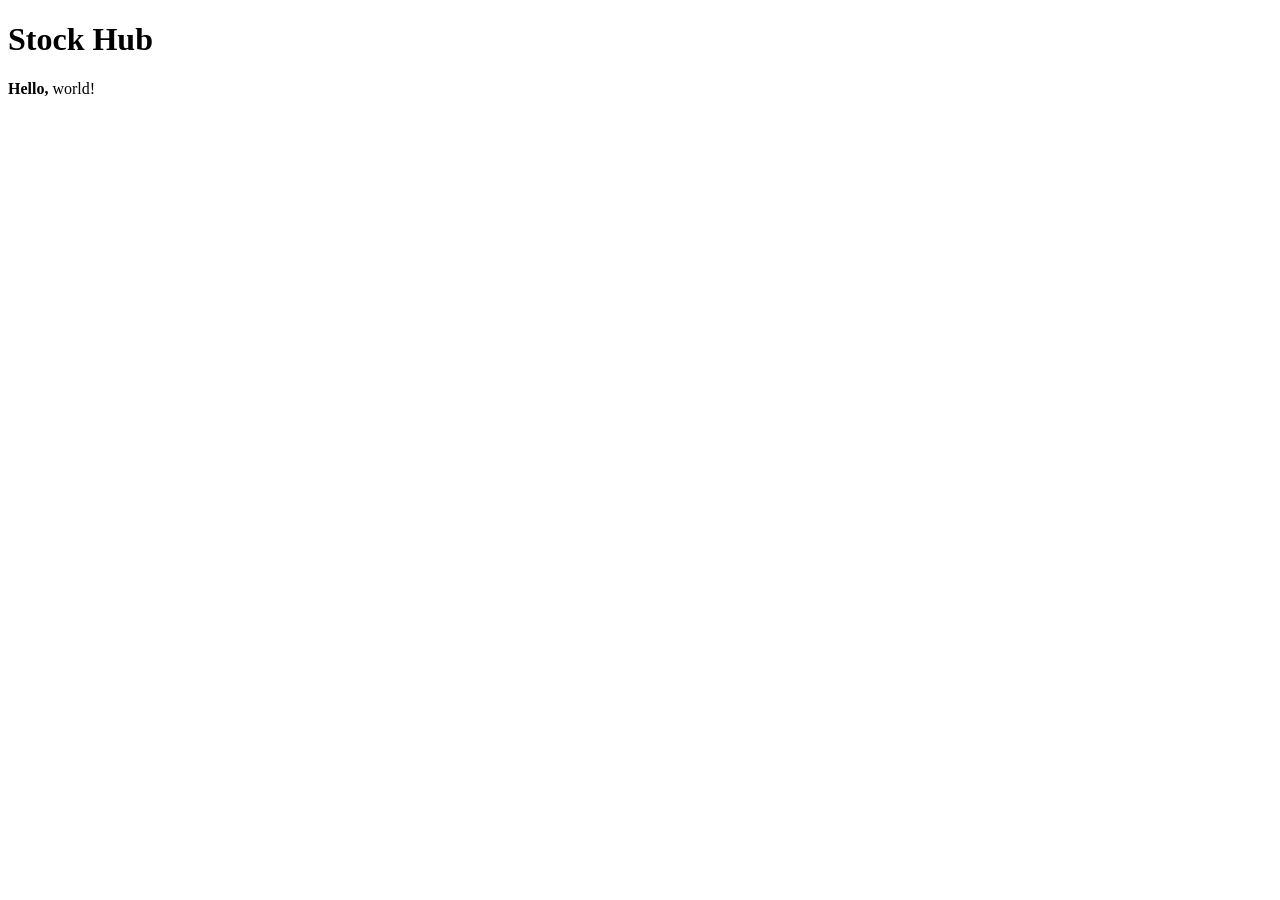
==== index.html @ e287ad89 "added bold" ====
<!--this is the html file-->

<!DOCTYPE html>
<html>

<head>
  <meta charset="utf-8">
  <title></title>
  <meta name="author" content="">
  <meta name="description" content="">
  <meta name="viewport" content="width=device-width, initial-scale=1">

  <link href="css/style.css" rel="stylesheet">
</head>

<body>
    <h1> Stock Hub </h1>



  <p><b>Hello,</b> world!</p>
  
  <script src="js/script.js"></script>
</body>

</html>
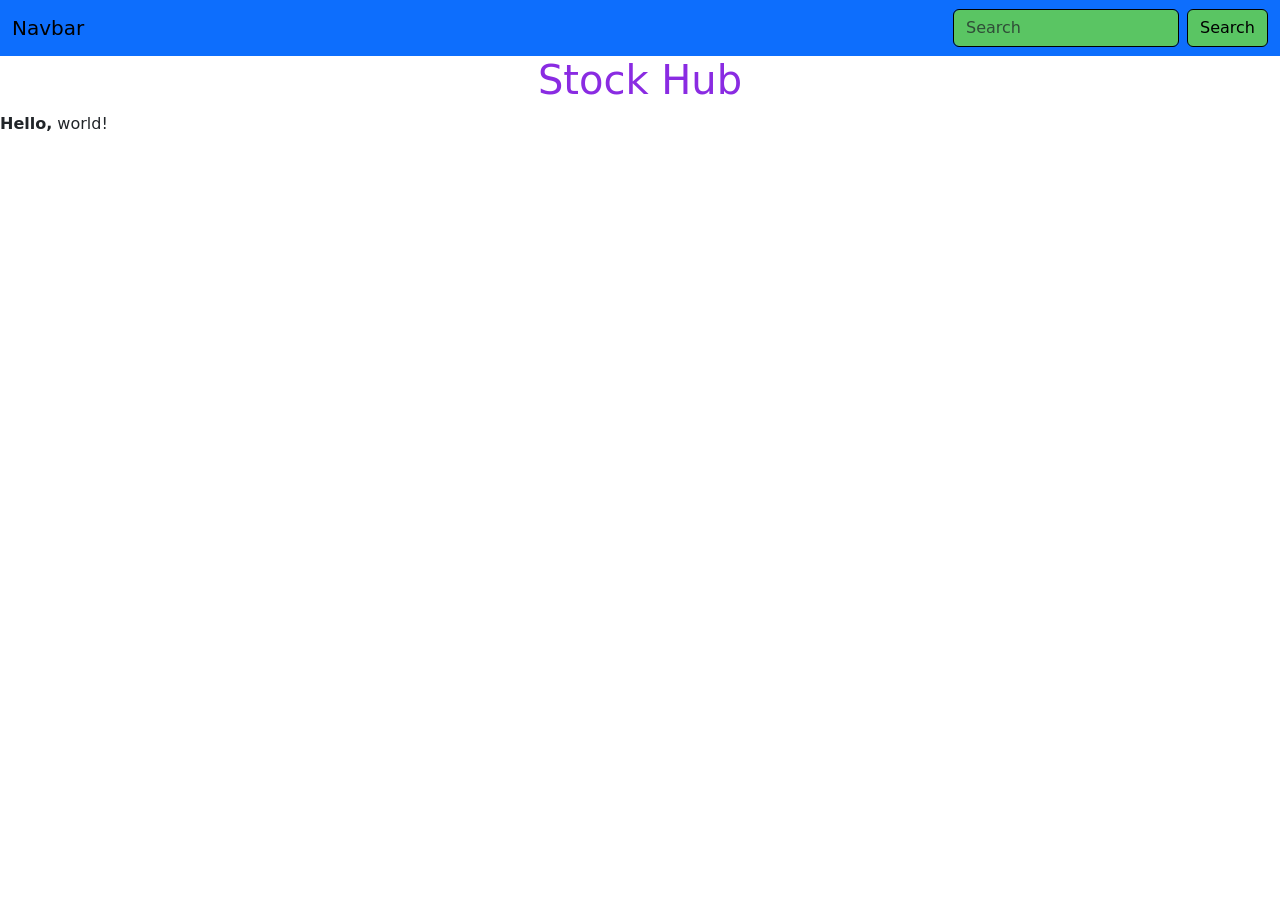
==== commit 877071b0: "added navbar" ====
--- a/index.html
+++ b/index.html
@@ -9,11 +9,24 @@
   <meta name="author" content="">
   <meta name="description" content="">
   <meta name="viewport" content="width=device-width, initial-scale=1">
-
-  <link href="css/style.css" rel="stylesheet">
+  <link href="https://cdn.jsdelivr.net/npm/bootstrap@5.3.8/dist/css/bootstrap.min.css" rel="stylesheet" integrity="sha384-sRIl4kxILFvY47J16cr9ZwB07vP4J8+LH7qKQnuqkuIAvNWLzeN8tE5YBujZqJLB" crossorigin="anonymous">
+  <link href="style.css" rel="stylesheet">
 </head>
 
 <body>
+
+<nav class="navbar bg-primary" style="background-color: black;">
+  <div class="container-fluid">
+    <a class="navbar-brand">Navbar</a>
+    <form class="d-flex" role="search">
+      <input class="form-control me-2" type="search" placeholder="Search" aria-label="Search" style="background-color: rgb(90, 197, 99); border-color: black;" />
+      <button class="btn btn-outline-success" style="background-color: rgb(90, 197, 99); border-color: black; color: black;" type="submit">Search</button>
+    </form>
+  </div>
+</nav>
+
+
+
     <h1> Stock Hub </h1>
 
 
--- a/style.css
+++ b/style.css
@@ -0,0 +1,6 @@
+/* I am a css file */
+
+h1 {
+    text-align: center;
+    color:blueviolet;
+}
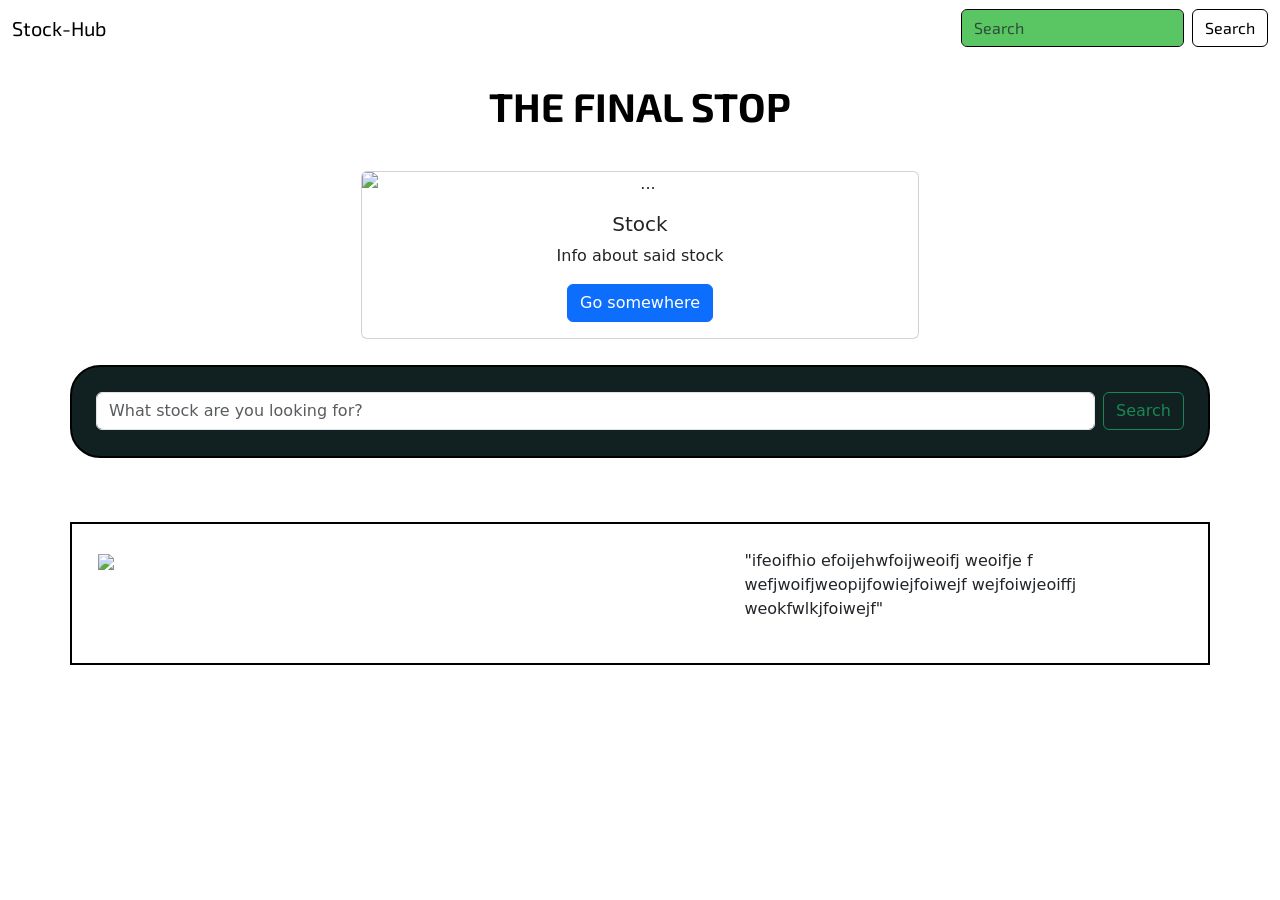
==== commit 262b16cc: "updated search page" ====
--- a/index.html
+++ b/index.html
@@ -10,28 +10,71 @@
   <meta name="description" content="">
   <meta name="viewport" content="width=device-width, initial-scale=1">
   <link href="https://cdn.jsdelivr.net/npm/bootstrap@5.3.8/dist/css/bootstrap.min.css" rel="stylesheet" integrity="sha384-sRIl4kxILFvY47J16cr9ZwB07vP4J8+LH7qKQnuqkuIAvNWLzeN8tE5YBujZqJLB" crossorigin="anonymous">
-  <link href="style.css" rel="stylesheet">
+  <link href="website/main.css" rel="stylesheet">
+  <link rel="preconnect" href="https://fonts.googleapis.com">
+  <link rel="preconnect" href="https://fonts.gstatic.com" crossorigin>
+  <link href="https://fonts.googleapis.com/css2?family=Exo+2:ital,wght@0,100..900;1,100..900&display=swap" rel="stylesheet">
 </head>
 
 <body>
 
-<nav class="navbar bg-primary" style="background-color: black;">
+<nav class="navbar">
   <div class="container-fluid">
-    <a class="navbar-brand">Navbar</a>
+    <a class="navbar-brand font"> Stock-Hub</a>
     <form class="d-flex" role="search">
-      <input class="form-control me-2" type="search" placeholder="Search" aria-label="Search" style="background-color: rgb(90, 197, 99); border-color: black;" />
-      <button class="btn btn-outline-success" style="background-color: rgb(90, 197, 99); border-color: black; color: black;" type="submit">Search</button>
+      <input class="form-control me-2 font" type="search" placeholder="Search" aria-label="Search" style="background-color: rgb(90, 197, 99); border-color: black;" />
+      <button class="btn btn-outline-success font" style="border-color: black; color: black;" type="submit">Search</button>
     </form>
   </div>
 </nav>
 
 
 
-    <h1> Stock Hub </h1>
+    <h1 style="margin-top: 2%;"> <b>THE FINAL STOP</b> </h1>
+
+<div class ="container text-center">
+
+<div class = "col-md-6 offset-md-3 single">
+
+      <div class="card">
+        <img src="..." class="card-img-top" alt="...">
+        <div class="card-body">
+          <h5 class="card-title">Stock</h5>
+          <p class="card-text">Info about said stock</p>
+          <a href="#" class="btn btn-primary">Go somewhere</a>
+        </div>
+      </div>
 
 
+</div>
+</div>
 
-  <p><b>Hello,</b> world!</p>
+<div class = "container text-center" id = "mini">
+
+        <div class="container-fluid">
+          <form class="d-flex" role="search" action = "website/info.html">
+            <input class="form-control me-2" type="text" placeholder="What stock are you looking for?"/>
+            <button class="btn btn-outline-success" type="submit" id="searchButton">Search</button>
+          </form>
+        </div>
+
+</div>
+
+<div class = "container" id = "imgL">
+
+  <div class = "row">
+
+    <div class = "col-7">
+      <img src="...">
+  </div>
+
+  <div class = "col-5">
+    <p> "ifeoifhio efoijehwfoijweoifj weoifje f wefjwoifjweopijfowiejfoiwejf wejfoiwjeoiffj weokfwlkjfoiwejf"</p>
+  </div>
+
+  </div>  
+</div>
+
   
   <script src="js/script.js"></script>
 </body>
--- a/website/main.css
+++ b/website/main.css
@@ -0,0 +1,31 @@
+/* I am a css file */
+
+h1 {
+    text-align: center;
+    color:black;
+    font-family: "Exo 2", sans-serif;
+}
+
+.font {
+    font-family: "Exo 2", sans-serif;
+}
+
+
+.single{
+    padding-top:3%
+}
+
+#imgL {
+    margin-top: 5%;
+    border: 2px solid black;
+    padding:2%;
+}
+
+#mini{
+    border: 2px solid black;    
+    border-radius: 30px;
+    padding-top:2%;
+    padding-bottom:2%;
+    background-color: rgb(17, 32, 32);
+    margin-top:2%;
+}
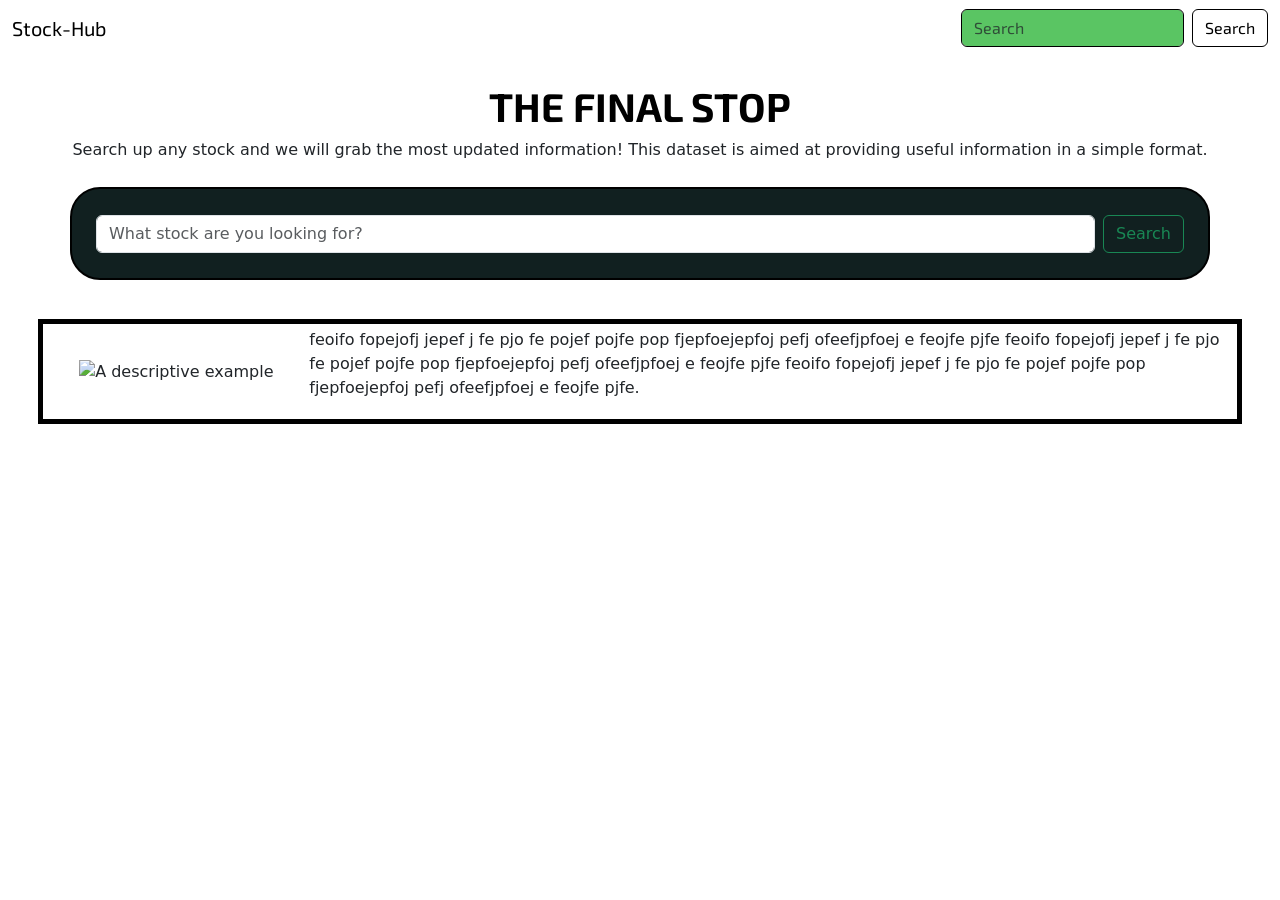
==== commit 8e6bb769: "added stuff to info page" ====
--- a/index.html
+++ b/index.html
@@ -18,6 +18,7 @@
 
 <body>
 
+
 <nav class="navbar">
   <div class="container-fluid">
     <a class="navbar-brand font"> Stock-Hub</a>
@@ -30,24 +31,9 @@
 
 
 
-    <h1 style="margin-top: 2%;"> <b>THE FINAL STOP</b> </h1>
+    <h1 style="margin-top: 2%; text-align: center;"> <b>THE FINAL STOP</b> </h1>
 
-<div class ="container text-center">
-
-<div class = "col-md-6 offset-md-3 single">
-
-      <div class="card">
-        <img src="..." class="card-img-top" alt="...">
-        <div class="card-body">
-          <h5 class="card-title">Stock</h5>
-          <p class="card-text">Info about said stock</p>
-          <a href="#" class="btn btn-primary">Go somewhere</a>
-        </div>
-      </div>
-
-
-</div>
-</div>
+<p id = "int"> Search up any stock and we will grab the most updated information! This dataset is aimed at providing useful information in a simple format.</p>
 
 <div class = "container text-center" id = "mini">
 
@@ -60,22 +46,14 @@
 
 </div>
 
-<div class = "container" id = "imgL">
-
-  <div class = "row">
-
-    <div class = "col-7">
-      <img src="...">
-  </div>
-
-  <div class = "col-5">
-    <p> "ifeoifhio efoijehwfoijweoifj weoifje f wefjwoifjweopijfowiejfoiwejf wejfoiwjeoiffj weokfwlkjfoiwejf"</p>
-  </div>
-
-  </div>  
+  
+<div class="flex-container">
+  <img src="website/who.jpg" alt="A descriptive example">
+  <p>feoifo fopejofj jepef j fe pjo fe pojef pojfe pop fjepfoejepfoj pefj ofeefjpfoej e feojfe pjfe feoifo fopejofj jepef j fe pjo fe pojef pojfe pop fjepfoejepfoj pefj ofeefjpfoej e feojfe pjfe feoifo fopejofj jepef j fe pjo fe pojef pojfe pop fjepfoejepfoj pefj ofeefjpfoej e feojfe pjfe.</p>
 </div>
 
-  
+
+
   <script src="js/script.js"></script>
 </body>
 
--- a/website/main.css
+++ b/website/main.css
@@ -1,9 +1,12 @@
 /* I am a css file */
 
 h1 {
-    text-align: center;
     color:black;
     font-family: "Exo 2", sans-serif;
+}
+
+#int {
+    text-align: center;
 }
 
 .font {
@@ -28,4 +31,23 @@
     padding-bottom:2%;
     background-color: rgb(17, 32, 32);
     margin-top:2%;
-}+}
+
+.flex-container {
+  display: flex;           
+  align-items: center;         
+  border: 5px solid black;
+  margin: 3%;
+  flex-wrap: wrap;
+}
+
+.flex-container img { 
+  max-width: 100%;             
+  height: auto;
+  padding:3%;
+}
+
+.flex-container p {
+  flex: 1;  
+  min-width: 250px; 
+}
